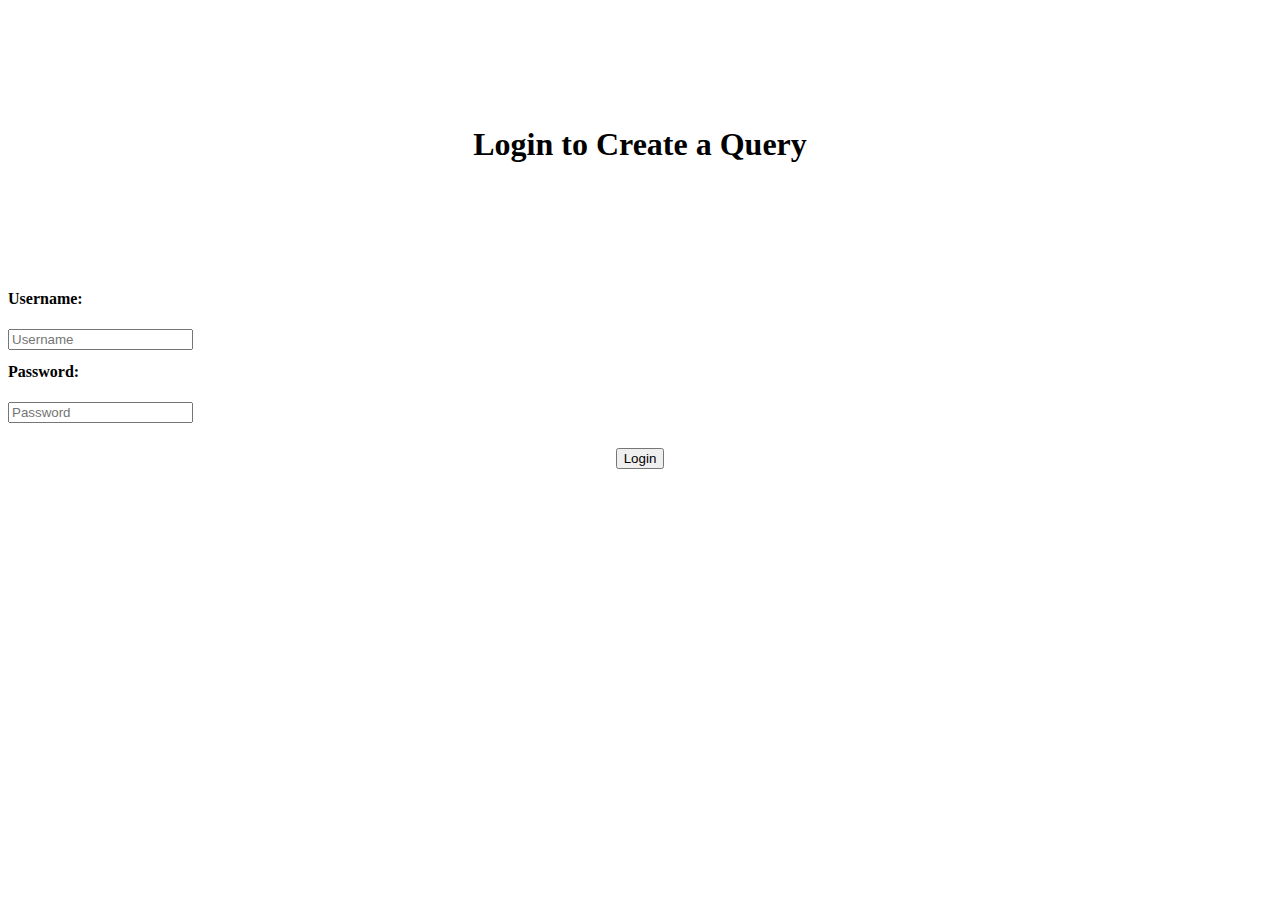
==== index.html @ 1e3308a1 "added option for radio and checkbox" ====
<html>

<head>
    <title>Login</title>

    <meta charset="utf-8">
    <meta name="viewport" content="width=device-width, initial-scale=1, shrink-to-fit=no">
    <link rel="stylesheet" href="bootstrap.css">
</head>

<body>
    <div class="row justify-content-center">
        <div class="col-xl-6 col-lg-7 col-md-9">
            <div class="card shadow-lg">
                <div class="card-body p-4 p-md-5">
                    <center>
                        <h1 class="display-4" style="margin:10%">Login to Create a Query</h1>
                    </center>
                    <form action="createQuery.php" method="POST">
                        <div class="input-group input-group-lg pb-2">
                            <h4 style="margin-top:1%;margin-right:1.5%">Username: </h4>
                            <input type="text" class="form-control" placeholder="Username" aria-label="Search" name="Username">
                        </div>
                        <div class="input-group input-group-lg pb-2">
                            <h4 style="margin-top:1%;margin-right:2.8%">Password: </h4>
                            <input type="text" class="form-control" placeholder="Password" aria-label="Search" name="Password">
                        </div>
                        <center>
                            <input type="submit" style="margin:2%" value="Login" class="btn btn-primary btn-lg">
                        </center>
                    </form>
                </div>
            </div>
        </div>
    </div>
</body>

</html>
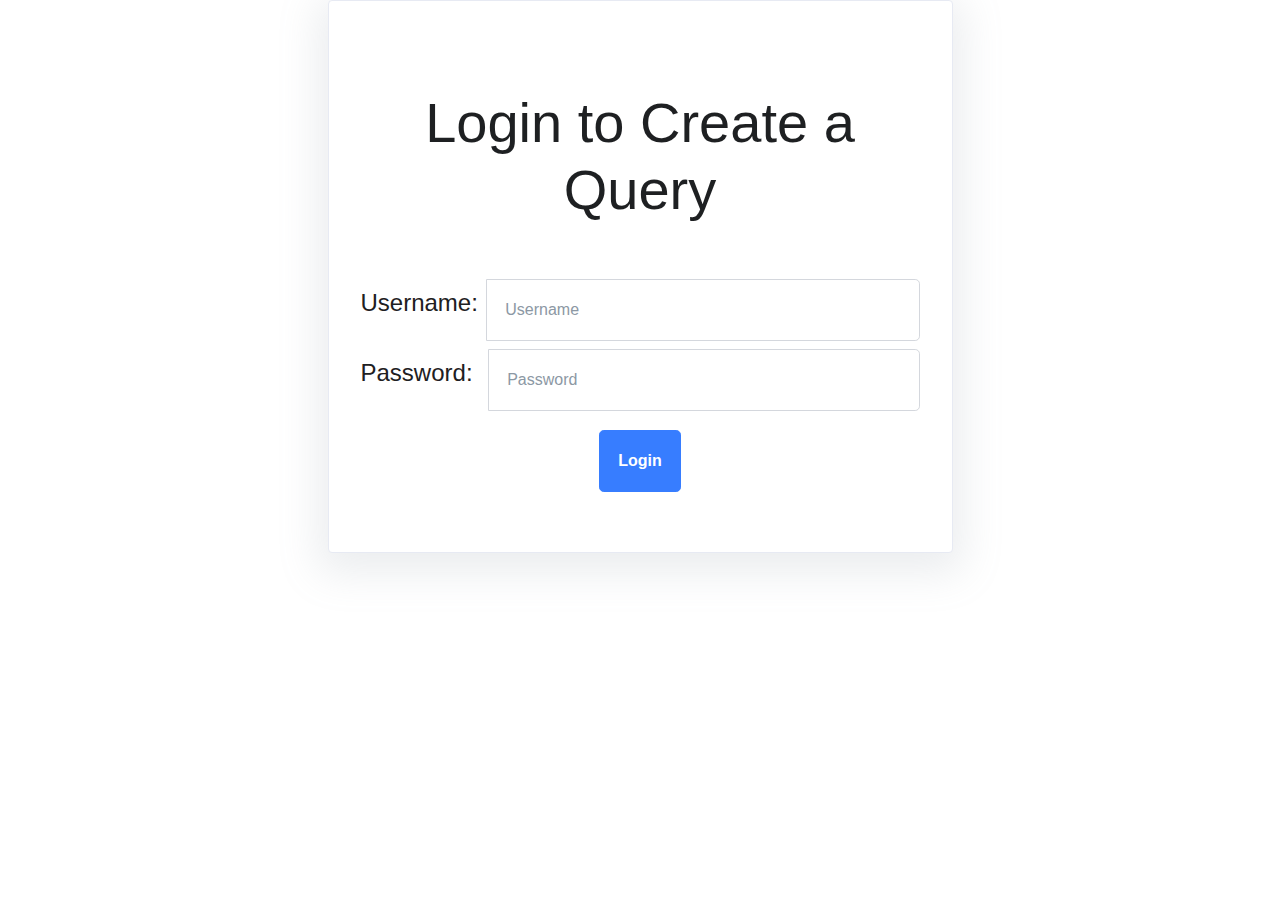
==== commit 5bfa7fdf: "fix an error in background image bootstrap and fix the title in answerQuery and indentation" ====
--- a/index.html
+++ b/index.html
@@ -1,38 +1,37 @@
 <html>
 
-<head>
-    <title>Login</title>
+    <head>
+        <title>Login</title>
 
-    <meta charset="utf-8">
-    <meta name="viewport" content="width=device-width, initial-scale=1, shrink-to-fit=no">
-    <link rel="stylesheet" href="bootstrap.css">
-</head>
-
-<body>
-    <div class="row justify-content-center">
-        <div class="col-xl-6 col-lg-7 col-md-9">
-            <div class="card shadow-lg">
-                <div class="card-body p-4 p-md-5">
-                    <center>
-                        <h1 class="display-4" style="margin:10%">Login to Create a Query</h1>
-                    </center>
-                    <form action="createQuery.php" method="POST">
-                        <div class="input-group input-group-lg pb-2">
-                            <h4 style="margin-top:1%;margin-right:1.5%">Username: </h4>
-                            <input type="text" class="form-control" placeholder="Username" aria-label="Search" name="Username">
-                        </div>
-                        <div class="input-group input-group-lg pb-2">
-                            <h4 style="margin-top:1%;margin-right:2.8%">Password: </h4>
-                            <input type="text" class="form-control" placeholder="Password" aria-label="Search" name="Password">
-                        </div>
+        <meta charset="utf-8">
+        <meta name="viewport" content="width=device-width, initial-scale=1, shrink-to-fit=no">
+        <link rel="stylesheet" href="bootstrap.css">
+    </head>
+    <body>
+        <div class="row justify-content-center">
+            <div class="col-xl-6 col-lg-7 col-md-9">
+                <div class="card shadow-lg">
+                    <div class="card-body p-4 p-md-5">
                         <center>
-                            <input type="submit" style="margin:2%" value="Login" class="btn btn-primary btn-lg">
+                            <h1 class="display-4" style="margin:10%">Login to Create a Query</h1>
                         </center>
-                    </form>
+                        <form action="createQuery.php" method="POST">
+                            <div class="input-group input-group-lg pb-2">
+                                <h4 style="margin-top:1%;margin-right:1.5%">Username: </h4>
+                                <input type="text" class="form-control" placeholder="Username" name="Username">
+                            </div>
+                            <div class="input-group input-group-lg pb-2">
+                                <h4 style="margin-top:1%;margin-right:2.8%">Password: </h4>
+                                <input type="password" class="form-control" placeholder="Password" name="Password">
+                            </div>
+                            <center>
+                                <input type="submit" style="margin:2%" value="Login" class="btn btn-primary btn-lg">
+                            </center>
+                        </form>
+                    </div>
                 </div>
             </div>
         </div>
-    </div>
-</body>
+    </body>
 
 </html>